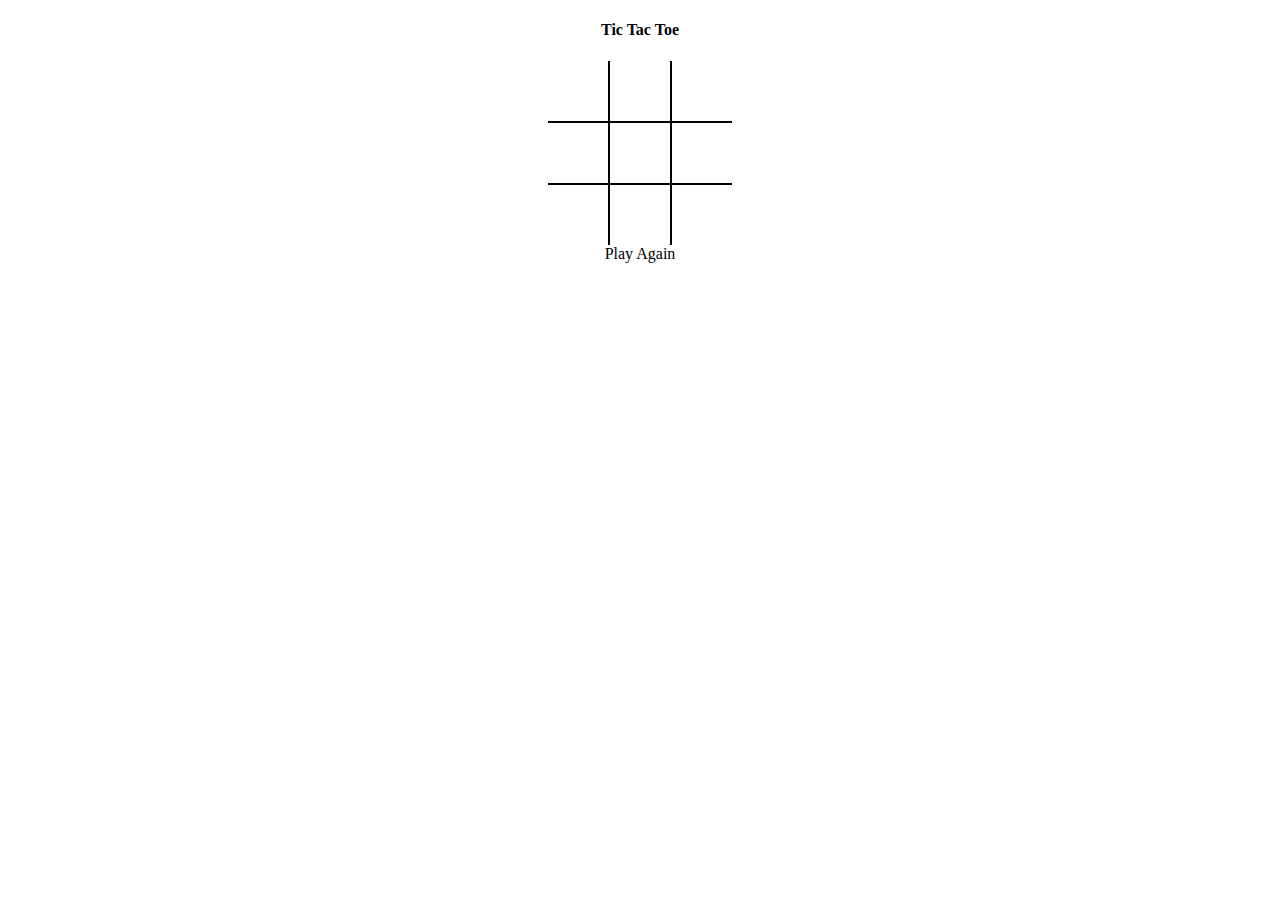
==== public/tictactoe.html @ 7b7a2ac5 "Initial commit" ====
<!DOCTYPE html>
<html>
<head>
<title>Tic Tac Toe</title>
<style type="text/css">
<!--td {
   font-family:"Courier New", Courier, monospace;
   font-size: 40px;
   height:60px;
   width: 60px;
   text-align:center;
   cursor:pointer;
}
.unselected {
   /* does nothing */
}
.selectedX {
   color:#000000;
}
.selectedO {
   color:#999999;
}
#status {
   font-size: 20px;
}-->
td.menu {font-family:Arial;
        font-weight:bold;
        background-color:white;
        cursor:hand}
a{
    text-decoration:none;
    color:black;
}
</style>
<script type="text/javascript">
function placeMarker(curPos)
{
var curMarker;
if(curMarker==0)
	curPos.style.background='red';
else
	curPos.style.background='green';
curMarker++;
}
function selectlink(curPos){
	if(curPos.style.background!='red')
    	curPos.style.background='blue';

    if (document.getElementById)
      document.getElementById("selectdesc").innerHTML=linkdesc;
    else
      selectdesc.innerHTML=html;
}
function leavelink(curPos){
	if(curPos.style.background!='red')
    	curPos.style.background='white';

    if (document.getElementById)
      document.getElementById("selectdesc").innerHTML='&nbsp;';
    else
      selectdesc.innerHTML='&nbsp;';
}
</script>
</head>
<center>
<h4>Tic Tac Toe</h4>
<table id="tictactoe" cellspacing="0" cellpadding="0">
   <tr>
      <td style="border-right:2px solid #000;border-bottom:2px solid #000;"
      id="cell0" onmouseover="selectlink(this)" onmouseout="leavelink(this)"
      onclick="placeMarker(this)"
      </td>
      <td style="border-right:2px solid #000;border-bottom:2px solid #000;"
      id="cell1" onmouseover="selectlink(this)" onmouseout="leavelink(this)">
      </td>
      <td style="border-bottom:2px solid #000;"
      id="cell2" onmouseover="selectlink(this)" onmouseout="leavelink(this)">
      </td>
   </tr>
   <tr>
      <td style="border-right:2px solid #000;border-bottom:2px solid #000;"
      id="cell3" onmouseover="selectlink(this)" onmouseout="leavelink(this)">
      </td>
      <td style="border-right:2px solid #000;border-bottom:2px solid #000;"
      id="cell4" onmouseover="selectlink(this)" onmouseout="leavelink(this)">
      </td>
      <td style="border-bottom:2px solid #000;"
      id="cell5" onmouseover="selectlink(this)" onmouseout="leavelink(this)">
      </td>
   </tr>
   <tr>
      <td style="border-right:2px solid #000;"
      id="cell6" onmouseover="selectlink(this)" onmouseout="leavelink(this)">
      </td>
      <td style="border-right:2px solid #000;"
      id="cell7" onmouseover="selectlink(this,'7')" onmouseout="leavelink(this)">
      </td>
      <td id="cell8" onmouseover="selectlink(this)" onmouseout="leavelink(this)">
      </td>
   </tr>
</table>
<div id="status"></div>
<a href="one.html">Play Again</a>
</center>
<body>
</body>
</html>
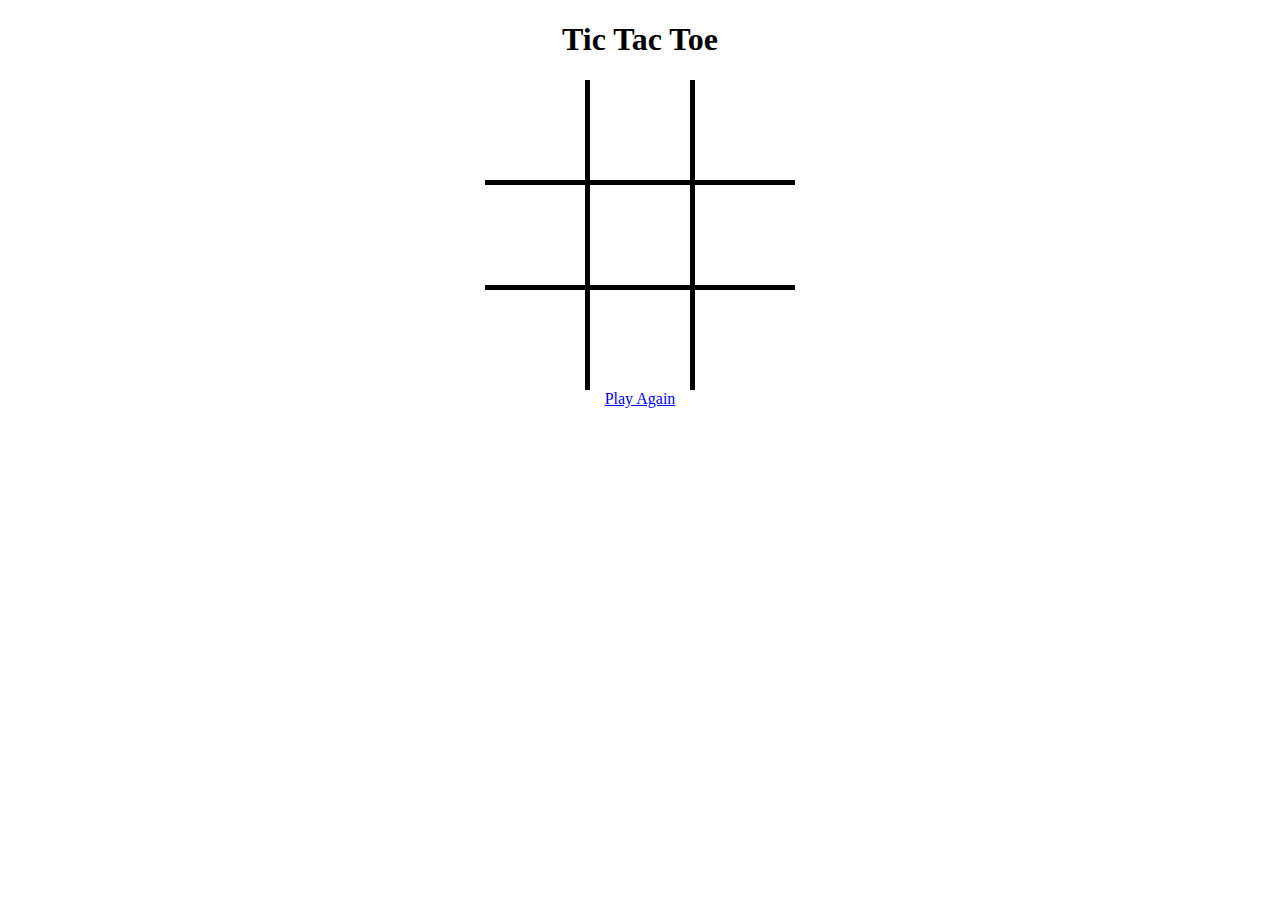
==== commit 8e4da854: "sail away" ====
--- a/public/tictactoe.html
+++ b/public/tictactoe.html
@@ -3,104 +3,76 @@
 <head>
 <title>Tic Tac Toe</title>
 <style type="text/css">
-<!--td {
+td {
    font-family:"Courier New", Courier, monospace;
    font-size: 40px;
-   height:60px;
-   width: 60px;
+   height:100px;
+   width: 100px;
    text-align:center;
-   cursor:pointer;
+   border-width:5px;
+   border-color:black;
 }
-.unselected {
-   /* does nothing */
+
+.cell{
+	document.getElementById("test").onmouseover=changestatus
+	document.getElementById("test").onmouseout=changebackstatus
 }
-.selectedX {
-   color:#000000;
+
+#cell0,#cell1,#cell3,#cell4{
+border-style: none solid solid none;
 }
-.selectedO {
-   color:#999999;
+
+#cell2,#cell5{
+border-style: none none solid none;
 }
-#status {
-   font-size: 20px;
-}-->
-td.menu {font-family:Arial;
-        font-weight:bold;
-        background-color:white;
-        cursor:hand}
-a{
-    text-decoration:none;
-    color:black;
+
+#cell6,#cell7{
+border-style: none solid none none;
 }
 </style>
+<script type="text/javascript" src="../scripts/jquery-1.4.js"></script>
+<script type="text/javascript" src="../scripts/jqia2.support.js"></script>
 <script type="text/javascript">
-function placeMarker(curPos)
-{
-var curMarker;
-if(curMarker==0)
-	curPos.style.background='red';
-else
-	curPos.style.background='green';
-curMarker++;
+$(document).ready(function(){
+var clickCount=0;
+var marker='X';
+  $('td').click(function(event){
+    if(clickCount%2==0){
+    	marker='X';
+	}
+	else{
+		marker='O';
+	}
+	$(event.target.id).val(marker);
+	$("div").html("Value " + event.target.val + " count " + clickCount);
+	$(event.target.id).unbind('hover');
+	clickCount++;
+  });
+});
+function onHover(event) {
+	// $("div").html("Hover " + event.target.id);
+	$(event.target.id).val('HERE?');
 }
-function selectlink(curPos){
-	if(curPos.style.background!='red')
-    	curPos.style.background='blue';
-
-    if (document.getElementById)
-      document.getElementById("selectdesc").innerHTML=linkdesc;
-    else
-      selectdesc.innerHTML=html;
-}
-function leavelink(curPos){
-	if(curPos.style.background!='red')
-    	curPos.style.background='white';
-
-    if (document.getElementById)
-      document.getElementById("selectdesc").innerHTML='&nbsp;';
-    else
-      selectdesc.innerHTML='&nbsp;';
-}
+$(function(){
+	$('td').bind('mouseover mouseout',onHover);
+	$('td').hover(onHover);
+});
 </script>
 </head>
 <center>
-<h4>Tic Tac Toe</h4>
+<h1>Tic Tac Toe</h1>
 <table id="tictactoe" cellspacing="0" cellpadding="0">
-   <tr>
-      <td style="border-right:2px solid #000;border-bottom:2px solid #000;"
-      id="cell0" onmouseover="selectlink(this)" onmouseout="leavelink(this)"
-      onclick="placeMarker(this)"
-      </td>
-      <td style="border-right:2px solid #000;border-bottom:2px solid #000;"
-      id="cell1" onmouseover="selectlink(this)" onmouseout="leavelink(this)">
-      </td>
-      <td style="border-bottom:2px solid #000;"
-      id="cell2" onmouseover="selectlink(this)" onmouseout="leavelink(this)">
-      </td>
+   <tr id="row1">
+      <td id="cell0"></td><td id="cell1"></td><td id="cell2"></td>
    </tr>
-   <tr>
-      <td style="border-right:2px solid #000;border-bottom:2px solid #000;"
-      id="cell3" onmouseover="selectlink(this)" onmouseout="leavelink(this)">
-      </td>
-      <td style="border-right:2px solid #000;border-bottom:2px solid #000;"
-      id="cell4" onmouseover="selectlink(this)" onmouseout="leavelink(this)">
-      </td>
-      <td style="border-bottom:2px solid #000;"
-      id="cell5" onmouseover="selectlink(this)" onmouseout="leavelink(this)">
-      </td>
+   <tr id="row2">
+      <td id="cell3"></td><td id="cell4"></td><td id="cell5"></td>
    </tr>
-   <tr>
-      <td style="border-right:2px solid #000;"
-      id="cell6" onmouseover="selectlink(this)" onmouseout="leavelink(this)">
-      </td>
-      <td style="border-right:2px solid #000;"
-      id="cell7" onmouseover="selectlink(this,'7')" onmouseout="leavelink(this)">
-      </td>
-      <td id="cell8" onmouseover="selectlink(this)" onmouseout="leavelink(this)">
-      </td>
+   <tr id="row3">
+      <td id="cell6"></td><td id="cell7"></td><td id="cell8"></td>
    </tr>
 </table>
-<div id="status"></div>
-<a href="one.html">Play Again</a>
+<a href="tictactoe.html">Play Again</a>
 </center>
 <body>
 </body>
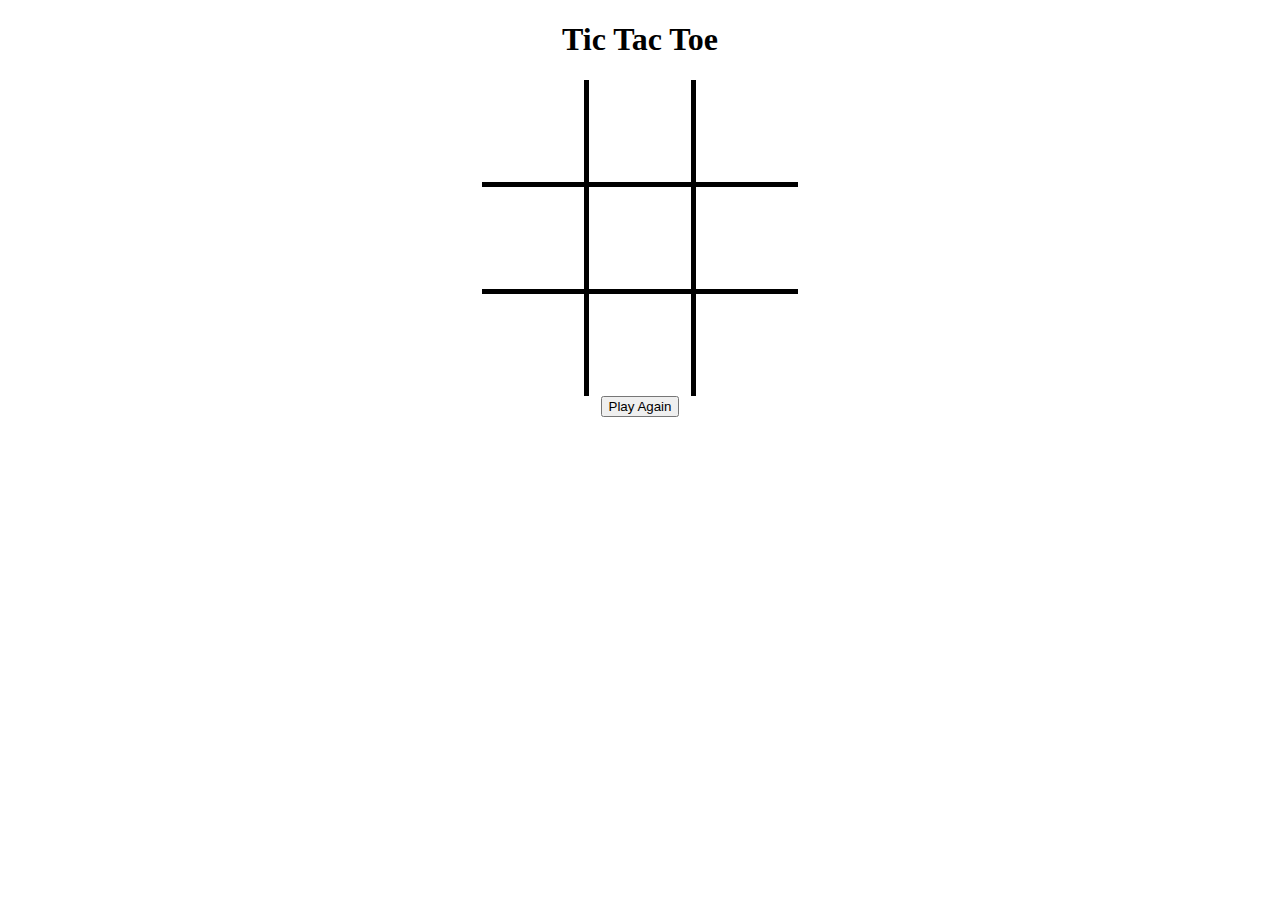
==== commit cf422e70: "hello again" ====
--- a/public/tictactoe.html
+++ b/public/tictactoe.html
@@ -3,6 +3,10 @@
 <head>
 <title>Tic Tac Toe</title>
 <style type="text/css">
+table {
+	border-spacing:0;
+}
+
 td {
    font-family:"Courier New", Courier, monospace;
    font-size: 40px;
@@ -13,10 +17,6 @@
    border-color:black;
 }
 
-.cell{
-	document.getElementById("test").onmouseover=changestatus
-	document.getElementById("test").onmouseout=changebackstatus
-}
 
 #cell0,#cell1,#cell3,#cell4{
 border-style: none solid solid none;
@@ -28,6 +28,9 @@
 
 #cell6,#cell7{
 border-style: none solid none none;
+}
+.hover{
+	background-color: gold;
 }
 </style>
 <script type="text/javascript" src="../scripts/jquery-1.4.js"></script>
@@ -50,18 +53,24 @@
   });
 });
 function onHover(event) {
-	// $("div").html("Hover " + event.target.id);
+	$("div").html("Hover " + event.target.id);
 	$(event.target.id).val('HERE?');
+	$('tr').toggleClass('hover');
 }
 $(function(){
-	$('td').bind('mouseover mouseout',onHover);
-	$('td').hover(onHover);
+	// $('td').bind('mouseover mouseout',onHover);
+	$(event.target.id).addClass("hover");
+	// $("table tr:nth-child(even)").addClass("hover");
+	// $('td').hover(onHover);
+	// $('#playButton').click(function(){
+
+	}
 });
 </script>
 </head>
 <center>
 <h1>Tic Tac Toe</h1>
-<table id="tictactoe" cellspacing="0" cellpadding="0">
+<table id="tictactoe">
    <tr id="row1">
       <td id="cell0"></td><td id="cell1"></td><td id="cell2"></td>
    </tr>
@@ -72,7 +81,7 @@
       <td id="cell6"></td><td id="cell7"></td><td id="cell8"></td>
    </tr>
 </table>
-<a href="tictactoe.html">Play Again</a>
+<div><button type="button" id="playButton">Play Again</button></div>
 </center>
 <body>
 </body>
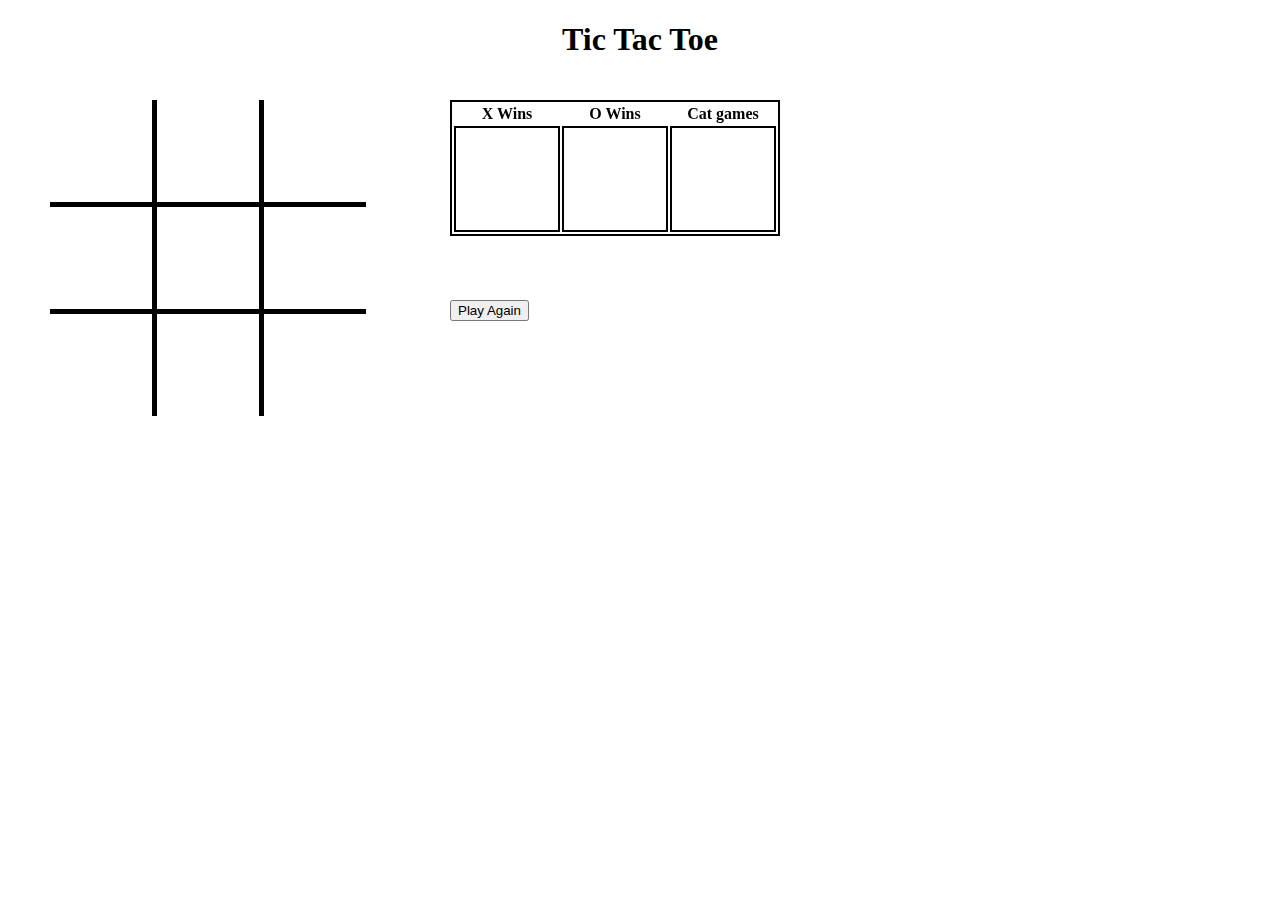
==== commit 56c187c0: "once again again" ====
--- a/public/tictactoe.html
+++ b/public/tictactoe.html
@@ -1,88 +1,185 @@
 <!DOCTYPE html>
 <html>
 <head>
-<title>Tic Tac Toe</title>
+<title>Tic Tac Toe - Rob Hefty</title>
 <style type="text/css">
-table {
+#tictactoe {
 	border-spacing:0;
+}
+#results {
+	border-spacing:10;
+	border-width:2px;
+   	border-color:black;
+   	border-style: solid;
+}
+table.r_fixed{
+	position:fixed;
+	top:100px;
+	left:450px;
+}
+table.l_fixed{
+	position:fixed;
+	top:100px;
+	left:50px;
+}
+button.center{
+	position:fixed;
+	top:300px;
+	left:450px;
 }
 
 td {
    font-family:"Courier New", Courier, monospace;
-   font-size: 40px;
+   font-size: 20px;
    height:100px;
    width: 100px;
    text-align:center;
    border-width:5px;
    border-color:black;
 }
-
-
 #cell0,#cell1,#cell3,#cell4{
-border-style: none solid solid none;
+	border-style: none solid solid none;
 }
-
 #cell2,#cell5{
-border-style: none none solid none;
+	border-style: none none solid none;
 }
-
 #cell6,#cell7{
-border-style: none solid none none;
+	border-style: none solid none none;
 }
-.hover{
-	background-color: gold;
+#xcell,#ocell,#catcell{
+	border-style: solid;
+   	border-width:2px;
+}
+.clickedO{
+	background-image:url('O.JPG');
+}
+.clickedX{
+	background-image:url('X.JPG');
+}
+.hovered{
+	background-image:url('Q.JPG');
 }
 </style>
 <script type="text/javascript" src="../scripts/jquery-1.4.js"></script>
 <script type="text/javascript" src="../scripts/jqia2.support.js"></script>
 <script type="text/javascript">
+var clickCount=0;
+var boolWinner=new Boolean();
 $(document).ready(function(){
-var clickCount=0;
-var marker='X';
-  $('td').click(function(event){
-    if(clickCount%2==0){
-    	marker='X';
-	}
-	else{
-		marker='O';
-	}
-	$(event.target.id).val(marker);
-	$("div").html("Value " + event.target.val + " count " + clickCount);
-	$(event.target.id).unbind('hover');
-	clickCount++;
-  });
-});
-function onHover(event) {
-	$("div").html("Hover " + event.target.id);
-	$(event.target.id).val('HERE?');
-	$('tr').toggleClass('hover');
-}
-$(function(){
-	// $('td').bind('mouseover mouseout',onHover);
-	$(event.target.id).addClass("hover");
-	// $("table tr:nth-child(even)").addClass("hover");
-	// $('td').hover(onHover);
-	// $('#playButton').click(function(){
+	var cellArray=["a","a","a","a","a","a","a","a","a"];
+	var Xwins=0;
+	var Owins=0;
+	var Catwins=0;
+	boolWinner=false;
 
-	}
+	//$('table#tictactoe td').one("click",function(event){
+	$('table#tictactoe td').click(function(event){
+		var clickCell;
+		clickCell = $('table#tictactoe td').index(event.target);
+		$(this).unbind("hovered");
+		if(clickCount%2==0){
+			$(this).addClass("clickedX");
+			cellArray[clickCell]="X";
+			if((cellArray[0]=="X" && cellArray[1]=="X" && cellArray[2]=="X") ||
+				(cellArray[3]=="X" && cellArray[4]=="X" && cellArray[5]=="X") ||
+				(cellArray[6]=="X" && cellArray[7]=="X" && cellArray[8]=="X") ||
+
+				(cellArray[0]=="X" && cellArray[3]=="X" && cellArray[6]=="X") ||
+				(cellArray[1]=="X" && cellArray[4]=="X" && cellArray[7]=="X") ||
+				(cellArray[2]=="X" && cellArray[5]=="X" && cellArray[8]=="X") ||
+
+				(cellArray[0]=="X" && cellArray[4]=="X" && cellArray[8]=="X") ||
+				(cellArray[2]=="X" && cellArray[4]=="X" && cellArray[6]=="X"))
+			{
+				Xwins++;
+				document.getElementById('xcell').innerHTML=Xwins;
+				alert("X wins!");
+				boolWinner=true;
+				$('table#tictactoe td').unbind("click");
+				//$("div").html("X WINS!: "+cellArray.toString()+"  | has won: "+Xwins);
+			}
+		}else{
+			$(this).addClass("clickedO");
+			cellArray[clickCell]="O";
+			if((cellArray[0]=="O" && cellArray[1]=="O" && cellArray[2]=="O") ||
+				(cellArray[3]=="O" && cellArray[4]=="O" && cellArray[5]=="O") ||
+				(cellArray[6]=="O" && cellArray[7]=="O" && cellArray[8]=="O") ||
+
+				(cellArray[0]=="O" && cellArray[3]=="O" && cellArray[6]=="O") ||
+				(cellArray[1]=="O" && cellArray[4]=="O" && cellArray[7]=="O") ||
+				(cellArray[2]=="O" && cellArray[5]=="O" && cellArray[8]=="O") ||
+
+				(cellArray[0]=="O" && cellArray[4]=="O" && cellArray[8]=="O") ||
+				(cellArray[2]=="O" && cellArray[4]=="O" && cellArray[6]=="O"))
+			{
+					Owins++;
+					document.getElementById('ocell').innerHTML=Owins;
+					alert("O wins!");
+					boolWinner=true;
+					$('table#tictactoe td').unbind("click");
+			}
+		}
+		if((cellArray.indexOf("a")==-1)&&(boolWinner=false)){
+			Catwins++;
+			document.getElementById('catcell').innerHTML=Catwins;
+			alert("Cat game.");
+			$('table#tictactoe td').unbind("click");
+		}
+		clickCount++;
+		// $(($'table#tictactoe td').index(event.target)).unbind("click");
+		$(this).unbind("click");
+
+	});
+
+	$('#playButton').click(function(event){
+		$('table#tictactoe td').removeClass("clickedO");
+		$('table#tictactoe td').removeClass("clickedX");
+		clickCount=0;
+		cellArray=["a","a","a","a","a","a","a","a","a"];
+		boolWinner=false;
+		$('table#tictactoe td').bind("click");
+		$("div").html("HI");
+	});
+
+	$('table#tictactoe td').hover(
+		function(){$(this).addClass("hovered");},
+		function(){$(this).removeClass("hovered"); }
+	);
 });
 </script>
 </head>
+<body>
 <center>
 <h1>Tic Tac Toe</h1>
-<table id="tictactoe">
-   <tr id="row1">
-      <td id="cell0"></td><td id="cell1"></td><td id="cell2"></td>
-   </tr>
-   <tr id="row2">
-      <td id="cell3"></td><td id="cell4"></td><td id="cell5"></td>
-   </tr>
-   <tr id="row3">
-      <td id="cell6"></td><td id="cell7"></td><td id="cell8"></td>
-   </tr>
+</center>
+<table id="tictactoe" class="l_fixed">
+	<tbody>
+	<tr>
+    	<td id="cell0"></td><td id="cell1"></td><td id="cell2"></td>
+   	</tr>
+   		<tr>
+   		<td id="cell3"></td><td id="cell4"></td><td id="cell5"></td>
+   	</tr>
+   	<tr>
+   		<td id="cell6"></td><td id="cell7"></td><td id="cell8"></td>
+   	</tr>
+   	</tbody>
 </table>
-<div><button type="button" id="playButton">Play Again</button></div>
-</center>
-<body>
+<div></div>
+<table id="results" class="r_fixed">
+	<tbody>
+	<tr>
+		<th>X Wins</th>
+		<th>O Wins</th>
+		<th>Cat games</th>
+	</tr>
+	<tr>
+		<td id="xcell"></td>
+		<td id="ocell"></td>
+		<td id="catcell"></td>
+	</tr>
+</table>
+<br></br>
+<button type="button" id="playButton" class="center">Play Again</button>
 </body>
 </html>